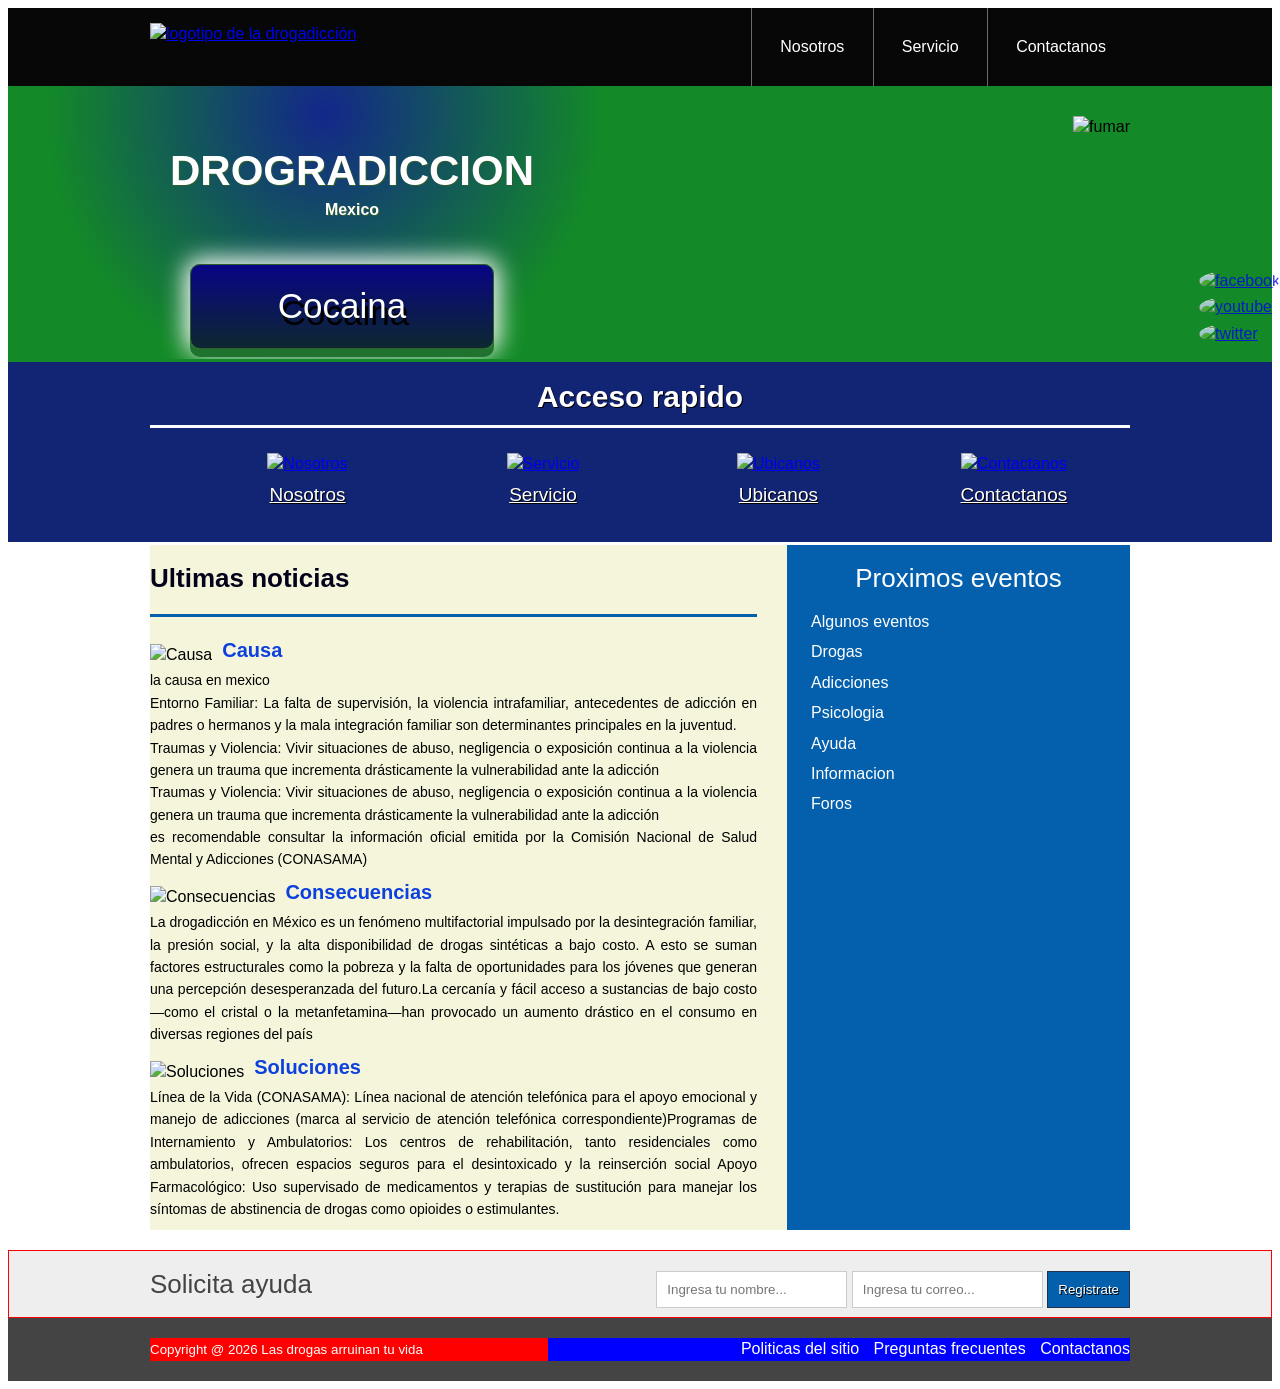
==== index.html @ ee41128d "Update index.html" ====
<!DOCTYPE html>

<html lang="es">
<head> 
	<meta charset="UTF-8">
	<title>Proyecto Drogradiccion</title>
    <link rel="stylesheet" href="estilo.css">
</head>
<body>
 <header class="encabezado" role="banner">
 	<div class="contenedor">
 		<a href="https://elpais.com/mexico/2025-12-24/el-consumo-de-drogas-en-mexico-aumento-del-103-al-144-en-nueve-anos.html" class="logo">
 			<img src="imagen/nodra.png" alt="logotipo de la drogadicción">
 		</a>
 		<nav role ="navigation">
 			<ul>
 				<li><a href="https://www.gob.mx/salud/es/articulos/35-6-millones-de-personas-en-mexico-han-recibido-servicios-de-prevencion-y-atencion-en-adicciones-340666">Nosotros</a></li>
 				<li><a href="https://clinicasolarium.mx/23062026b?gad_source=1&gad_campaignid=23634804635&gbraid=0AAAAACAI-hX_hX280_uNLz_n1anOHfUig&gclid=Cj0KCQjwo_PRBhDNARIsAEcVALXHJK8g8RXh3o3WINuoXfFjZmP2KjtgpTFnJIED7ehrn7-A2drnwM4aAhuZEALw_wcB">Servicio</a></li>
 				<li><a href="https://www.gob.mx/salud/acciones-y-programas/centro-de-atencion-ciudadana-contra-las-adicciones">Contactanos</a></li>
 			</ul>
 		</nav>
 	</div>
 </header>
 <!--fin-->
 <div class="presentacion">
 	<div class="contenedor">
 		<div class="introduccion-presentacion">
 			<h1>DROGRADICCION <br><span>Mexico</span></h1>
 			<a href="https://es-us.noticias.yahoo.com/producci%C3%B3n-coca%C3%ADna-m%C3%A9xico-230033946.html" class="aprender-mas">Cocaina</a>
 		</div>
 		<img src="imagen/fum.png" alt="fumar">
 	</div>
 </div> 
    <!-- fin de presentacion-->
 <section class="acceso-rapido">
 		<div class="contenedor">
 			<h2>Acceso rapido</h2>
              <ul>
                
 				<figure>
 					<a href="nosotros.html"><img src="imagen/icono1.JPG" alt="Nosotros"> </a>
 					<figcaption><h3><a href="nosotros.html">Nosotros</a></h3></figcaption>
 				</figure>
 				<figure>
 					<a href="servicio.html"><img src="imagen/icono2.JPG" alt="Servicio"></a>
 					<figcaption><h3><a href="servicio.html">Servicio</a></h3></figcaption>
 				</figure>
 				<figure>
 					<a href="https://www.google.com/maps/place/CENTRO+DE+REHABILITACION/@19.5299252,-99.1794218,14z/data=!4m10!1m2!2m1!1subicacion+de+ayuda+en+drogadicci%C3%B3n!3m6!1s0x85d1f77fa8fd370b:0x4faec361908c85e8!8m2!3d19.5299252!4d-99.1433729![base64]!16s%2Fg%2F1pty8txp9?entry=ttu&g_ep=EgoyMDI2MDYyMy4wIKXMDSoASAFQAw%3D%3D"><img src="imagen/icono3.JPG" alt="Ubicanos"></a>
 					<figcaption><h3><a href="https://www.google.com/maps/place/CENTRO+DE+REHABILITACION/@19.5299252,-99.1794218,14z/data=!4m10!1m2!2m1!1subicacion+de+ayuda+en+drogadicci%C3%B3n!3m6!1s0x85d1f77fa8fd370b:0x4faec361908c85e8!8m2!3d19.5299252!4d-99.1433729![base64]!16s%2Fg%2F1pty8txp9?entry=ttu&g_ep=EgoyMDI2MDYyMy4wIKXMDSoASAFQAw%3D%3D">Ubicanos</a></h3></figcaption>
 				</figure>
 				<figure>
 					<a href="contactanos.html"><img src="imagen/icono4.JPG" alt="Contactanos"></a>
 					<figcaption><h3><a href="contactanos.html">Contactanos</a></h3></figcaption>
 				</figure>
                </ul>
 		</div>
 	</section>  
    <!-- ---------fin -->
 	<div class="bloque-contenido">
 		<div class="contenedor">
 			<main class="articulos" role="main">
 				<h2>Ultimas noticias</h2>
 				<article>
 					<img src="imagen/causas.JPG" alt="Causa">
 					<h1><a href="https://www.gob.mx/conasama/documentos/informe-sobre-la-situacion-de-la-salud-mental-y-el-consumo-de-sustancias-en-mexico">Causa</a></h1>
 					<p>la causa en mexico <br>Entorno Familiar: La falta de supervisión, la violencia intrafamiliar, antecedentes de adicción en padres o hermanos y la mala integración familiar son determinantes principales en la juventud. <br>Traumas y Violencia: Vivir situaciones de abuso, negligencia o exposición continua a la violencia genera un trauma que incrementa drásticamente la vulnerabilidad ante la adicción<br>Traumas y Violencia: Vivir situaciones de abuso, negligencia o exposición continua a la violencia genera un trauma que incrementa drásticamente la vulnerabilidad ante la adicción<br> es recomendable consultar la información oficial emitida por la Comisión Nacional de Salud Mental y Adicciones (CONASAMA) 
 					</p>
 				</article>
 				<article>
 					<img src="imagen/soluciones.JPG" alt="Consecuencias">
 					<h1><a href="https://www.masferriol.com/blog/consequencias-y-trastornos/">Consecuencias</a></h1>
 					<p>La drogadicción en México es un fenómeno multifactorial impulsado por la desintegración familiar, la presión social, y la alta disponibilidad de drogas sintéticas a bajo costo. A esto se suman factores estructurales como la pobreza y la falta de oportunidades para los jóvenes que generan una percepción desesperanzada del futuro.La cercanía y fácil acceso a sustancias de bajo costo—como el cristal o la metanfetamina—han provocado un aumento drástico en el consumo en diversas regiones del país
 					</p>
 				</article>
 				<article>
 					<img src="imagen/drogas.JPG" alt="Soluciones">
 					<h1><a href="https://www.montefenix.org.mx/10-soluciones-para-dejar-las-drogas/">Soluciones</a></h1>
 					<p>Línea de la Vida (CONASAMA): Línea nacional de atención telefónica para el apoyo emocional y manejo de adicciones (marca al servicio de atención telefónica correspondiente)Programas de Internamiento y Ambulatorios: Los centros de rehabilitación, tanto residenciales como ambulatorios, ofrecen espacios seguros para el desintoxicado y la reinserción social Apoyo Farmacológico: Uso supervisado de medicamentos y terapias de sustitución para manejar los síntomas de abstinencia de drogas como opioides o estimulantes.
 					</p>
 				</article>
 			</main>
            <aside class="complementario" role="complementary">
         <h2>Proximos eventos</h2>
         <ul>
            <li><a href="https://www.unodc.org/lpomex/">Algunos eventos </a></li>
            <li><a href="https://www.scielo.org.mx/scielo.php?script=sci_arttext&pid=S0185-33252016000400193">Drogas </a></li>
            <li><a href="https://revistasaludmental.gob.mx/index.php/salud_mental/article/view/296">Adicciones </a></li>
            <li><a href="https://www.psychologytoday.com/mx/psicologos/df/ciudad-de-mexico?gad_source=1&gad_campaignid=9491921987&gbraid=0AAAAAD_gfuwhIBqMWKuZZI6JRHsVn4Dmr&gclid=Cj0KCQjwxvjRBhC2ARIsAI7KJa1ILVj0N0gbp2tCHwDmrF8EVPckzmcqAgVf9N3rstewDUL4BwoYRAAaAtxHEALw_wcB">Psicologia </a></li>
            <li><a href="https://www.iapa.cdmx.gob.mx/storage/app/media/uploaded-files/DIRECTORIO%20DE%20CENTROS%20ACTUALIZADO.pdf">Ayuda </a></li>
            <li><a href="https://www.imss.gob.mx/salud-en-linea/adicciones">Informacion </a></li>
            <li><a href="https://www.lasdrogas.info/foro/">Foros </a></li>
         </ul>
      </aside>
     </div>
 	</div> 
<!-- FIN DE BLOQUE-CONTENIDO -->
<section class="suscripcion">
    <div class="contenedor">
        <h2>Solicita ayuda</h2>
        <form action="#">
            <input type="text" name="nombre" placeholder="Ingresa tu nombre..." required>
            <input type="email" name="email" placeholder="Ingresa tu correo..." required>
            <input type="submit" name="valor" value="Registrate">
        </form>
    </div>
</section> <!-- FIN SUSCRIPCION -->
<footer class="piedepagina" role="contentinfo">
    <div class="contenedor">
        <small>Copyright @ 2026 Las drogas arruinan tu vida</small>
        <nav>
            <ul>
                <li><a href="https://www.mucd.org.mx/politica-de-drogas/">Politicas del sitio</a></li>
                <li><a href="https://observatoriocolima.gob.mx/biblioteca/Libro100Preguntas.pdf">Preguntas frecuentes</a></li>
                <li><a href="https://www.cij.org.mx:89/">Contactanos</a></li>
            </ul>
        </nav>
    </div>
</footer>
           <!--  fin pie de pagina  -->
<div class="social">
    <a href="https://www.facebook.com/?locale=es_LA" title="FaceBook"><img src="imagen/face.jpg" alt="facebook"></a>
    <a href="https://www.youtube.com/?app=desktop&hl=es" title="Youtube"><img src="imagen/you.jpg" alt="youtube"></a>
    <a href="https://x.com/?lang=es" title="twitter"><img src="imagen/twi.jpg" alt="twitter"></a>
</div>
  <!--  fin social -->
</body>
</html>
---- estilo.css ----
*{
box-sizing:border-box;
}
body{
font-size:16px;
font-family: arial,helveltica,sans-serif;
line-height: 1.4em; 
}

.contenedor{
    width: 980px;
    margin: 0 auto;
}

.encabezado{ 
background: #070708; 
overflow: hidden;
}
.logo{
    float: left;
   position: relative;
    top: 15px; 
}
.encabezado nav{ 
float: right; 
}
.encabezado nav ul{ 
margin: 0;
padding: 0;
list-style: none;
}
.encabezado nav ul li{ 
display: inline-block;
/*background: red;*/
margin-right: -4px;
}
.encabezado nav ul li a{ 
display: block;
color: #fff;
padding: 28px;
border-left: 1px solid #696969;
text-decoration: none;
}
/*cambio de color*/
.encabezado nav ul li a:hover{ 
background: #138A27;
}
/*------------------------------------
PRESENTACION
-------------------------------------*/ 
.presentacion{
  /*background: yellow;*/
  background: radial-gradient(280px at 25% 10%, #13278A, #138A27);
  overflow: hidden;
  border-bottom: 3px solid #138A27; 
}  
.introduccion-presentacion{
    float: left;
}
.introduccion-presentacion h1{
    color: #fff;
    font-size: 2.625em;  /*16px  1em  42px  ?*/
    text-shadow: 1px 1px 0px #315E2E;
    text-align: center;
    margin-top: 70px;
    margin-bottom: 40px;
    margin-left: 20px;
   line-height: 0.7em; /*interlineado  */
} 
.introduccion-presentacion h1 span{
    color: #fff;
    font-size: 0.38em; /*42px = 2.62em 16px = ? =0.38*/
}
/*------------aprender------------mas*/
a.aprender-mas{
    font-size: 2.1875em;
    border: 1px solid #315E2E;
    padding: 30px 50px;
    /*background: yellow;*/
    display: block;
    text-align: center;
    margin: 10px 40px;
    color: #fff;
    text-decoration: none;
    text-shadow: 3px 7px 0 #000;
    border-radius: 10px;
    background: linear-gradient(to top, #0D2830, #080485);
    box-shadow: 0 8px 0 0 #20732f,
                0 0 25px 5px #fff;
} 
a.aprender-mas:hover{
    box-shadow: 0 0 25px 5px #000;
}
.presentacion img{
    float: right;
    position: relative;
    top: 30px;
}
/*****************************************************************
/*------------Acceso-rapido------------*/
.acceso-rapido{
    background: #122575;
    overflow: hidden;
    border-bottom: 3px solid #fff;
}
.acceso-rapido h2 {
    color: #fff;
    font-size: 1.87em;
    text-shadow: 1px 1px 0 #000;
    text-align: center;
    border-bottom: 3px solid #fff;
    padding-bottom: 16px;
}
.acceso-rapido figure{
    display: inline-block;
    text-align: center;
    width: 25%;
    margin: 0 -4px 0 0;
    padding: 0px;
}
.acceso-rapido h3{
   font-size: 1.1875em;
    margin-top: 9px;
    margin-bottom: 20px; 
}
.acceso-rapido h3 a{
    color: #fff;
    text-shadow: 1px 1px 0 #000;
    font-weight: normal;
}
.acceso-rapido h3 a:hover{
    text-decoration: none;
}
/*---------bloque contenido----------*/
.bloque-contenido{
    overflow: hidden; /*2
    margin-top: 25px; /** complemenatario 6  **/
}
.bloque-contenido .contenedor{  /*3**/
    display: table;  */
}
.articulos { /** 1 **/
    /*float: left;  /*elim 3 */
    background: beige;
    width: 65%; /*elimi  3*/
  display: table-cell;  /*3*/
  padding-right: 30px; /* 4*/
}
.articulos article{  /* 10   */
    margin-bottom: 10px;
}
.articulos h2{  /**4**/
    color: #04021A;
    font-size: 1.625em;
    border-bottom: 3px solid #0460ad;
    padding-bottom: 25px;
}
.articulos img{  /**5**/
    float: left;
    margin-right: 10px;
    position: relative; /*  10  */
    top: 5px;           /*   10 */
}
.articulos article h1{  /**6**/
    font-size: 1.25em;  /*20/16 = 1.25em*/
    /*margin: 0; ** 8  *** quitar 8 poner 9*/
    margin: 8px 0 8px 0;  /*** 9 ****/
}
.articulos article h1 a{  /**7**/ 
    color: #0D41DE;  /*HTML incluir href*/
    text-decoration: none;
}
.articulos article h1 a:hover{  /**8**/ 
    text-decoration: underline;
}
.articulos article p{  /** 9 **/ 
    margin: 0;
    text-align: justify;
    font-size: 0.875em; /*** 14/16 = 0.875 ***/
}
.complementario{    /*   1  */
    background: #0460ad;
    width: 35%; 
    display: table-cell; 
    padding: 0 20px 20 px; /***2**laterales sup e inf*/
}
.complementario h2{   /** 2  **/
    font-size: 1.625em;  /* 26/16 em*/ 
    color: #fff;
    font-weight: normal;
    text-align: center;
}
.complementario ul{   /** 3  **/
    margin: 0;
    padding: 0;
    list-style: none;
}
.complementario ul li{ /*** 4 ***/
    background: url("#") no-repeat left center;
    padding-left: 24px;
    margin-bottom: 8px;
}
.complementario ul li a{ /*** 5 ***/
    color: #fff;
    text-decoration: none;
}
.complementario ul li a:hover{ /*** 6 ***/
    color: red;
    text-decoration: underline; /* ir a bloque-conteniodo*/
}
/***********************************************************************/
/************** suscripcion */
.suscripcion{  /**1***/
    overflow: hidden;
    border: 1px solid red;  /**2 *** elim**/
    background: #eeeeee;   /***2***/
    margin-top: 20PX;  /*** 2  B  ****/
}
.suscripcion h2{ /***2***/
    float: left;
    font-size: 1.625em; /*26/16  */
    color: #444444;
    font-weight: normal;
}
.suscripcion form{  /***2***/
    float: right;
    position: relative; /** 2 a ***/
    top: 20px;   /***  2  a   ****/
}
.suscripcion form input{   /***3  ***/
    border: 1px solid #cccccc;
    padding: 10px;
}
.suscripcion form input[type="submit"]{ /*** 4   ***/
    border: 1px solid #22314d;
    padding: 10px;
    background: #0460ad;
    color: #fff;
    text-shadow: 1px 1px 0 #000;
    box-shadow: 0 -1px 0px 0 #93badc insert;
}
.suscripcion form input[type="submit"]:hover{ /*** 5   ***/
    background: #21bc4d;
}
/***********pie de pagina**************/
.piedepagina{   /**1 **/
    background: #444444;
    padding: 20px 0; /*** 7  c  */
}
.piedepagina .contenedor{   /**2  **/
    display: table;
}
.piedepagina small{  /***3  ***/
    display: table-cell;
    background: red;  /*  elim  7 a **/
    color: #fff;  /** 4 **/
}
.piedepagina nav{ /**** 4  ***/
    display: table-cell;
    background: blue;  /*** elim 7 b ***/
    text-align: right; /***6  **/
}
.piedepagina nav ul{ /**** 5 ***/
    margin: 0;
    padding: 0;
    list-style: none;
}
.piedepagina nav ul li{ /**** 6 ***/
    display: inline-block;
    padding-left: 10px;  /** 7  d ****/
}
.piedepagina nav ul li a{ /**** 7 ***/
    color: #fff;
    text-decoration: none;
}
.piedepagina nav ul li a:hover{ /**** 7 ***/
    color: #ffff00;
    text-decoration: underline;
}
/*************Redes sociales***************/
.social{
    position: fixed;
    top: 30%;
    right: 0;
}
.social a{
    display: block;
    margin-bottom: 4px;
    opacity: 0.8;
}
.social a:hover{
    opacity: 1;
}
.social img{
    border-radius: 50%;
    display: block;
}
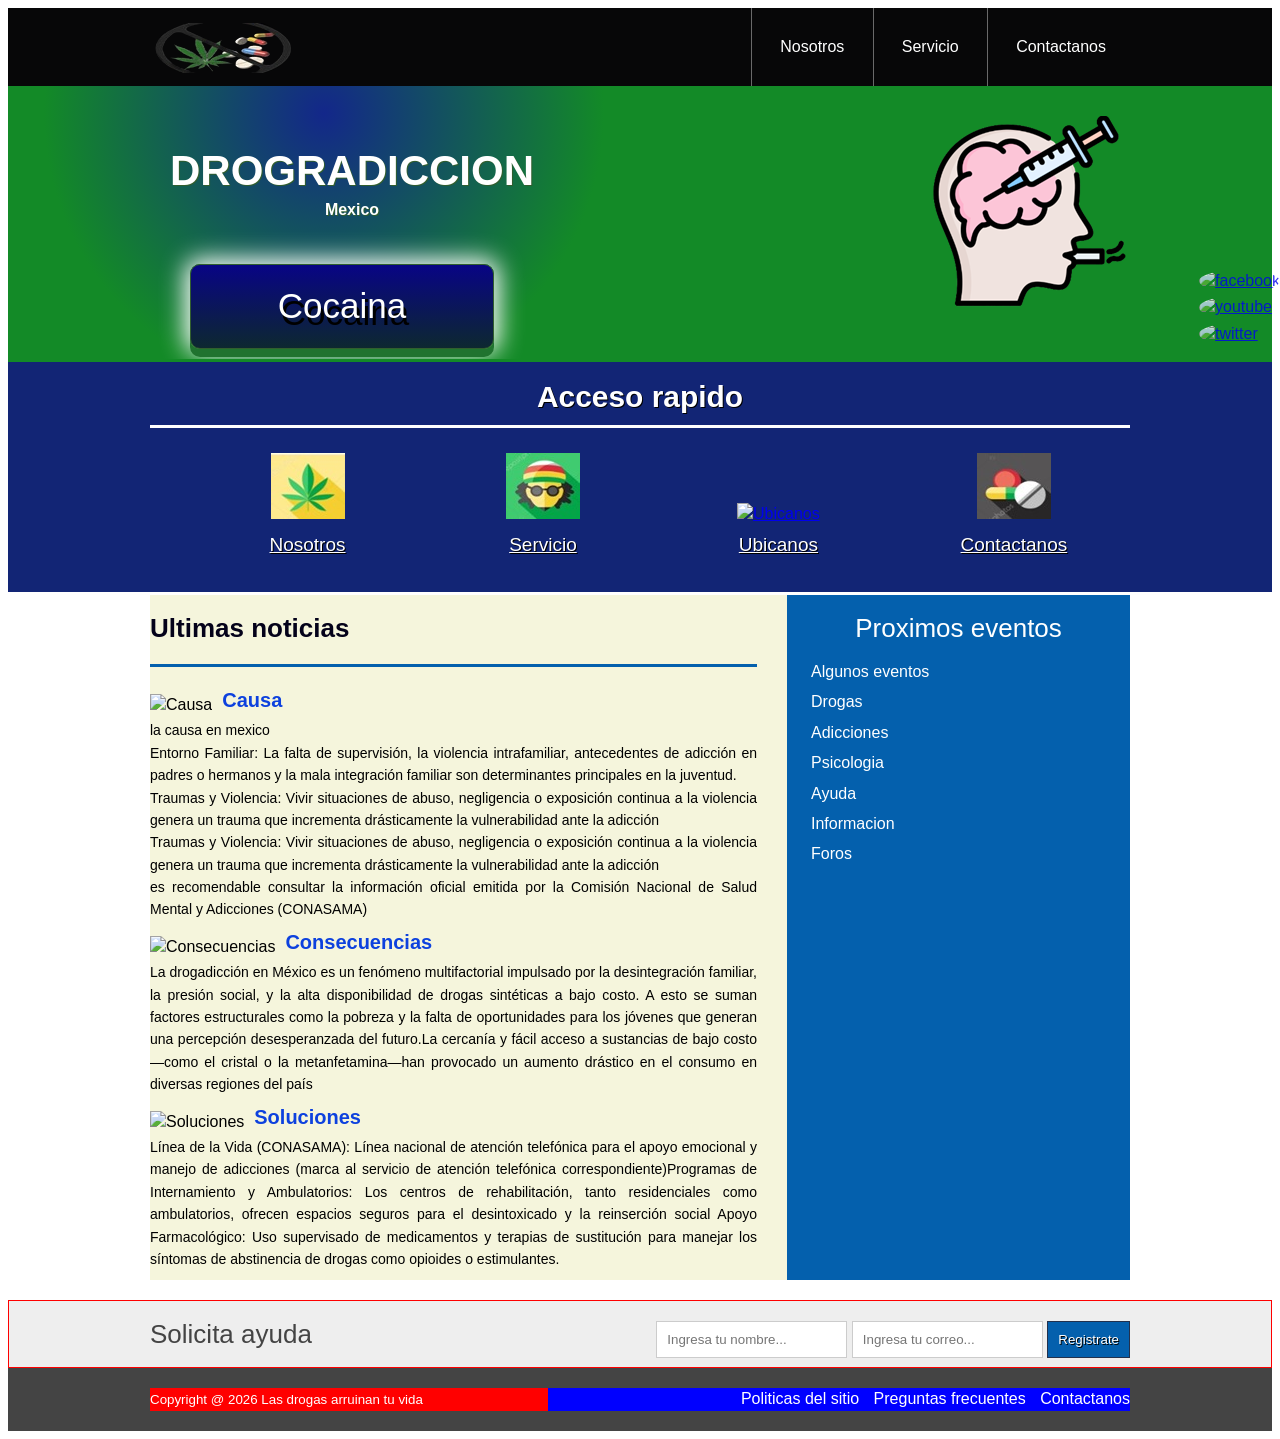
==== commit fa232883: "Update index.html" ====
--- a/index.html
+++ b/index.html
@@ -10,7 +10,7 @@
  <header class="encabezado" role="banner">
  	<div class="contenedor">
  		<a href="https://elpais.com/mexico/2025-12-24/el-consumo-de-drogas-en-mexico-aumento-del-103-al-144-en-nueve-anos.html" class="logo">
- 			<img src="imagen/nodra.png" alt="logotipo de la drogadicción">
+ 			<img src="Imagen/nodra.png" alt="logotipo de la drogadicción">
  		</a>
  		<nav role ="navigation">
  			<ul>
@@ -28,7 +28,7 @@
  			<h1>DROGRADICCION <br><span>Mexico</span></h1>
  			<a href="https://es-us.noticias.yahoo.com/producci%C3%B3n-coca%C3%ADna-m%C3%A9xico-230033946.html" class="aprender-mas">Cocaina</a>
  		</div>
- 		<img src="imagen/fum.png" alt="fumar">
+ 		<img src="Imagen/fum.png" alt="fumar">
  	</div>
  </div> 
     <!-- fin de presentacion-->
@@ -38,11 +38,11 @@
               <ul>
                 
  				<figure>
- 					<a href="nosotros.html"><img src="imagen/icono1.JPG" alt="Nosotros"> </a>
+ 					<a href="nosotros.html"><img src="Imagen/icono1.JPG" alt="Nosotros"> </a>
  					<figcaption><h3><a href="nosotros.html">Nosotros</a></h3></figcaption>
  				</figure>
  				<figure>
- 					<a href="servicio.html"><img src="imagen/icono2.JPG" alt="Servicio"></a>
+ 					<a href="servicio.html"><img src="Imagen/icono2.JPG" alt="Servicio"></a>
  					<figcaption><h3><a href="servicio.html">Servicio</a></h3></figcaption>
  				</figure>
  				<figure>
@@ -50,7 +50,7 @@
  					<figcaption><h3><a href="https://www.google.com/maps/place/CENTRO+DE+REHABILITACION/@19.5299252,-99.1794218,14z/data=!4m10!1m2!2m1!1subicacion+de+ayuda+en+drogadicci%C3%B3n!3m6!1s0x85d1f77fa8fd370b:0x4faec361908c85e8!8m2!3d19.5299252!4d-99.1433729![base64]!16s%2Fg%2F1pty8txp9?entry=ttu&g_ep=EgoyMDI2MDYyMy4wIKXMDSoASAFQAw%3D%3D">Ubicanos</a></h3></figcaption>
  				</figure>
  				<figure>
- 					<a href="contactanos.html"><img src="imagen/icono4.JPG" alt="Contactanos"></a>
+ 					<a href="contactanos.html"><img src="Imagen/icono4.JPG" alt="Contactanos"></a>
  					<figcaption><h3><a href="contactanos.html">Contactanos</a></h3></figcaption>
  				</figure>
                 </ul>
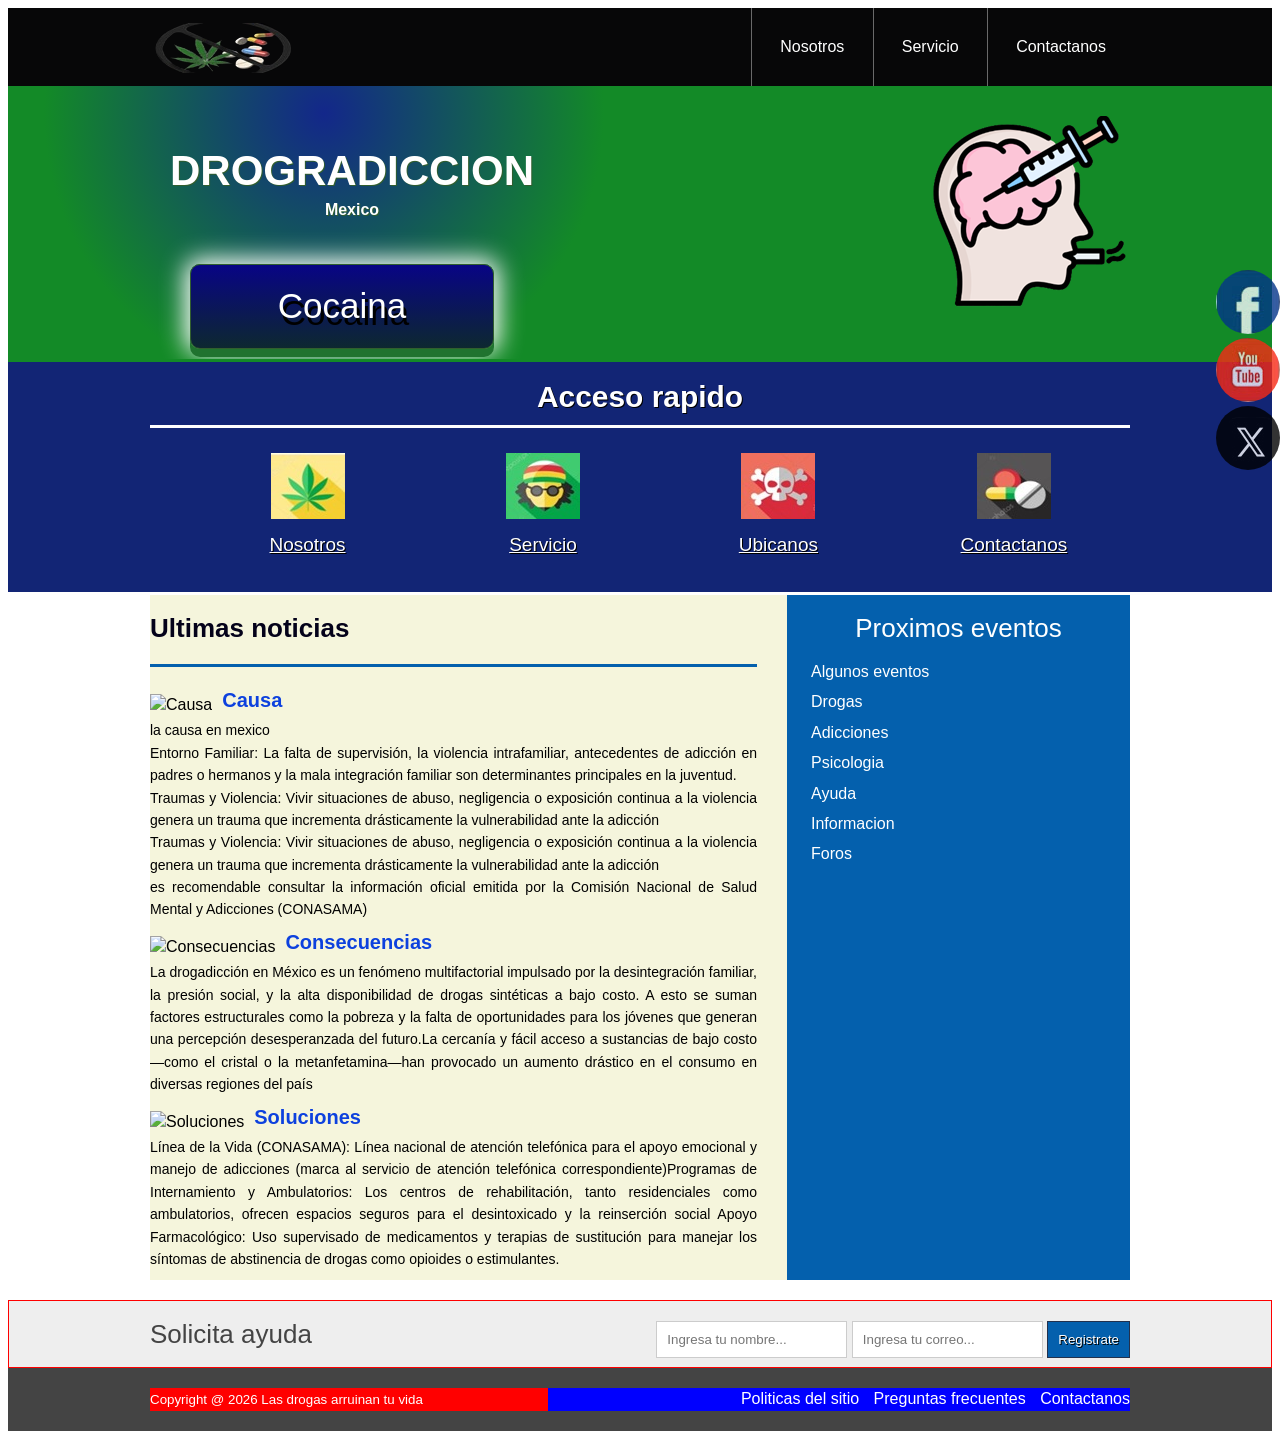
==== commit 42a69098: "Update index.html" ====
--- a/index.html
+++ b/index.html
@@ -46,7 +46,7 @@
  					<figcaption><h3><a href="servicio.html">Servicio</a></h3></figcaption>
  				</figure>
  				<figure>
- 					<a href="https://www.google.com/maps/place/CENTRO+DE+REHABILITACION/@19.5299252,-99.1794218,14z/data=!4m10!1m2!2m1!1subicacion+de+ayuda+en+drogadicci%C3%B3n!3m6!1s0x85d1f77fa8fd370b:0x4faec361908c85e8!8m2!3d19.5299252!4d-99.1433729![base64]!16s%2Fg%2F1pty8txp9?entry=ttu&g_ep=EgoyMDI2MDYyMy4wIKXMDSoASAFQAw%3D%3D"><img src="imagen/icono3.JPG" alt="Ubicanos"></a>
+ 					<a href="https://www.google.com/maps/place/CENTRO+DE+REHABILITACION/@19.5299252,-99.1794218,14z/data=!4m10!1m2!2m1!1subicacion+de+ayuda+en+drogadicci%C3%B3n!3m6!1s0x85d1f77fa8fd370b:0x4faec361908c85e8!8m2!3d19.5299252!4d-99.1433729![base64]!16s%2Fg%2F1pty8txp9?entry=ttu&g_ep=EgoyMDI2MDYyMy4wIKXMDSoASAFQAw%3D%3D"><img src="Imagen/icono3.JPG" alt="Ubicanos"></a>
  					<figcaption><h3><a href="https://www.google.com/maps/place/CENTRO+DE+REHABILITACION/@19.5299252,-99.1794218,14z/data=!4m10!1m2!2m1!1subicacion+de+ayuda+en+drogadicci%C3%B3n!3m6!1s0x85d1f77fa8fd370b:0x4faec361908c85e8!8m2!3d19.5299252!4d-99.1433729![base64]!16s%2Fg%2F1pty8txp9?entry=ttu&g_ep=EgoyMDI2MDYyMy4wIKXMDSoASAFQAw%3D%3D">Ubicanos</a></h3></figcaption>
  				</figure>
  				<figure>
@@ -62,19 +62,19 @@
  			<main class="articulos" role="main">
  				<h2>Ultimas noticias</h2>
  				<article>
- 					<img src="imagen/causas.JPG" alt="Causa">
+ 					<img src="Imagen/causas.JPG" alt="Causa">
  					<h1><a href="https://www.gob.mx/conasama/documentos/informe-sobre-la-situacion-de-la-salud-mental-y-el-consumo-de-sustancias-en-mexico">Causa</a></h1>
  					<p>la causa en mexico <br>Entorno Familiar: La falta de supervisión, la violencia intrafamiliar, antecedentes de adicción en padres o hermanos y la mala integración familiar son determinantes principales en la juventud. <br>Traumas y Violencia: Vivir situaciones de abuso, negligencia o exposición continua a la violencia genera un trauma que incrementa drásticamente la vulnerabilidad ante la adicción<br>Traumas y Violencia: Vivir situaciones de abuso, negligencia o exposición continua a la violencia genera un trauma que incrementa drásticamente la vulnerabilidad ante la adicción<br> es recomendable consultar la información oficial emitida por la Comisión Nacional de Salud Mental y Adicciones (CONASAMA) 
  					</p>
  				</article>
  				<article>
- 					<img src="imagen/soluciones.JPG" alt="Consecuencias">
+ 					<img src="Imagen/soluciones.JPG" alt="Consecuencias">
  					<h1><a href="https://www.masferriol.com/blog/consequencias-y-trastornos/">Consecuencias</a></h1>
  					<p>La drogadicción en México es un fenómeno multifactorial impulsado por la desintegración familiar, la presión social, y la alta disponibilidad de drogas sintéticas a bajo costo. A esto se suman factores estructurales como la pobreza y la falta de oportunidades para los jóvenes que generan una percepción desesperanzada del futuro.La cercanía y fácil acceso a sustancias de bajo costo—como el cristal o la metanfetamina—han provocado un aumento drástico en el consumo en diversas regiones del país
  					</p>
  				</article>
  				<article>
- 					<img src="imagen/drogas.JPG" alt="Soluciones">
+ 					<img src="Imagen/drogas.JPG" alt="Soluciones">
  					<h1><a href="https://www.montefenix.org.mx/10-soluciones-para-dejar-las-drogas/">Soluciones</a></h1>
  					<p>Línea de la Vida (CONASAMA): Línea nacional de atención telefónica para el apoyo emocional y manejo de adicciones (marca al servicio de atención telefónica correspondiente)Programas de Internamiento y Ambulatorios: Los centros de rehabilitación, tanto residenciales como ambulatorios, ofrecen espacios seguros para el desintoxicado y la reinserción social Apoyo Farmacológico: Uso supervisado de medicamentos y terapias de sustitución para manejar los síntomas de abstinencia de drogas como opioides o estimulantes.
  					</p>
@@ -119,9 +119,9 @@
 </footer>
            <!--  fin pie de pagina  -->
 <div class="social">
-    <a href="https://www.facebook.com/?locale=es_LA" title="FaceBook"><img src="imagen/face.jpg" alt="facebook"></a>
-    <a href="https://www.youtube.com/?app=desktop&hl=es" title="Youtube"><img src="imagen/you.jpg" alt="youtube"></a>
-    <a href="https://x.com/?lang=es" title="twitter"><img src="imagen/twi.jpg" alt="twitter"></a>
+    <a href="https://www.facebook.com/?locale=es_LA" title="FaceBook"><img src="Imagen/face.jpg" alt="facebook"></a>
+    <a href="https://www.youtube.com/?app=desktop&hl=es" title="Youtube"><img src="Imagen/you.jpg" alt="youtube"></a>
+    <a href="https://x.com/?lang=es" title="twitter"><img src="Imagen/twi.jpg" alt="twitter"></a>
 </div>
   <!--  fin social -->
 </body>
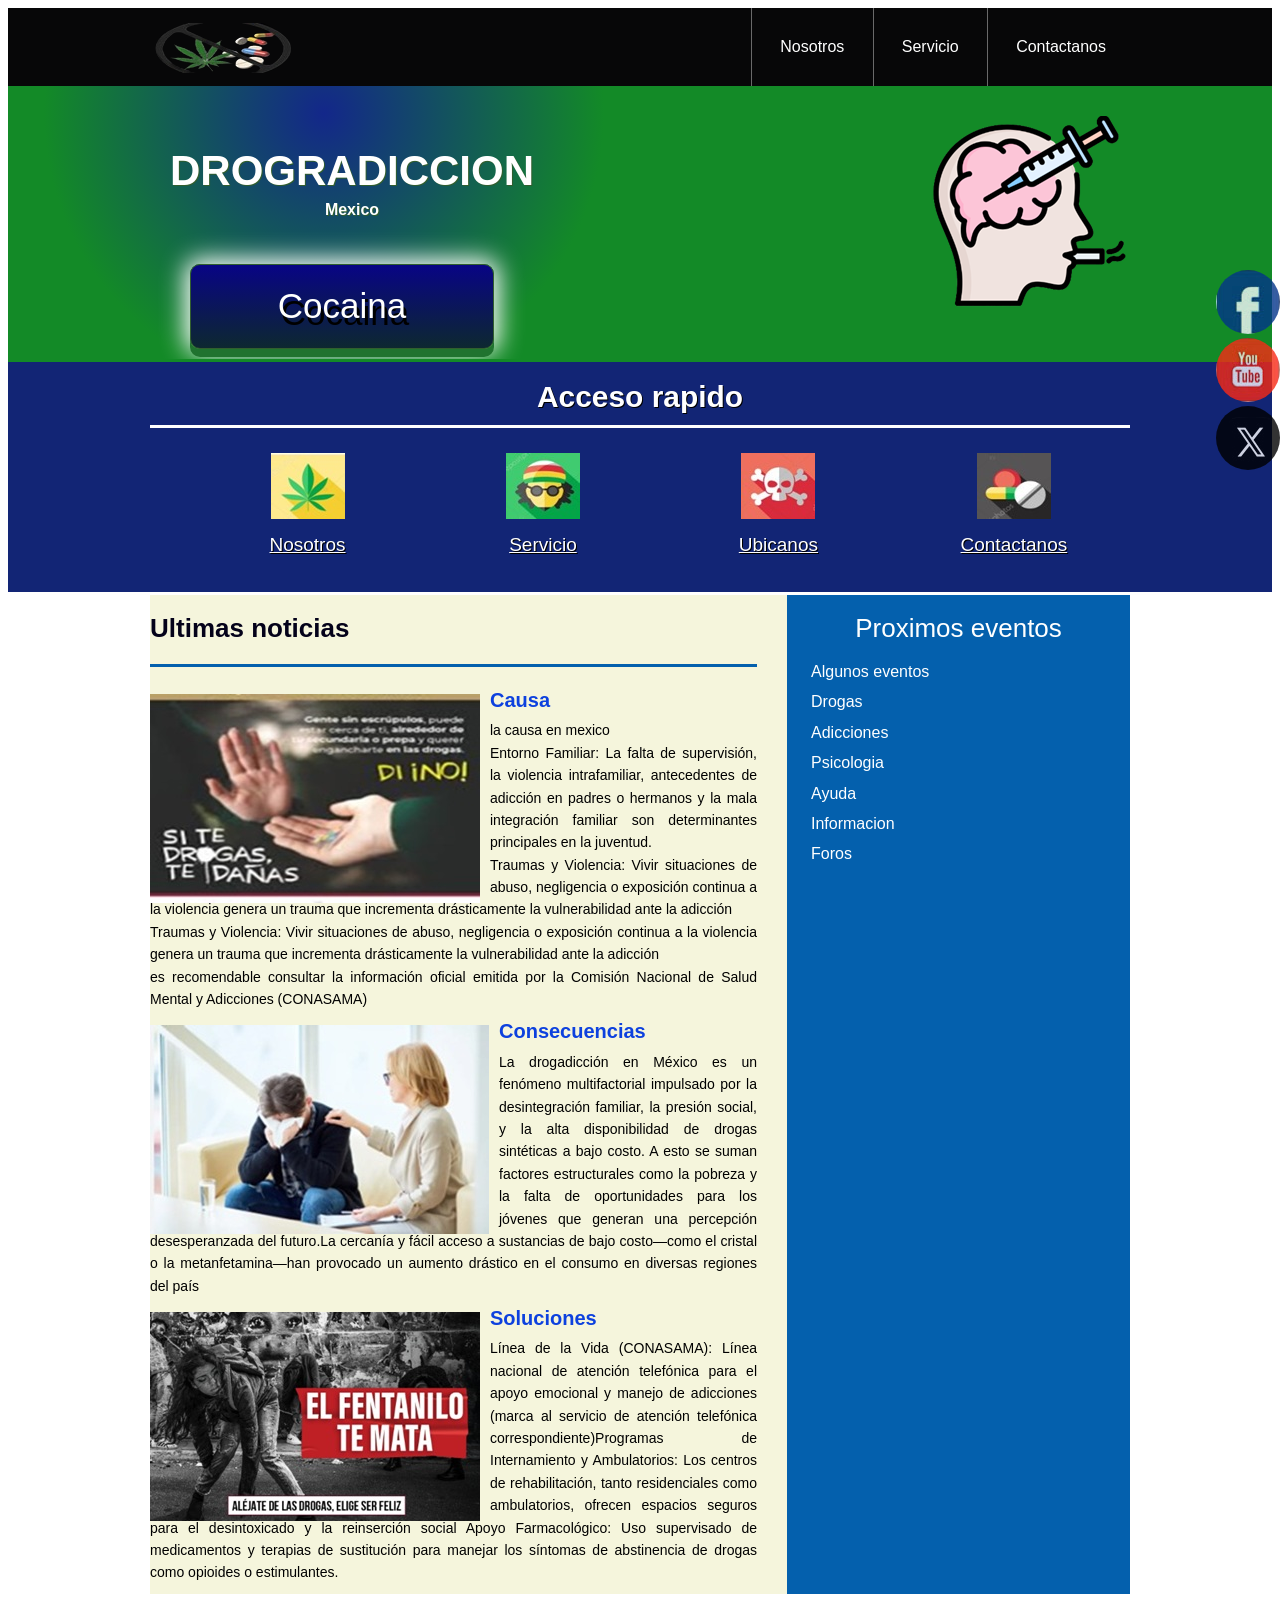
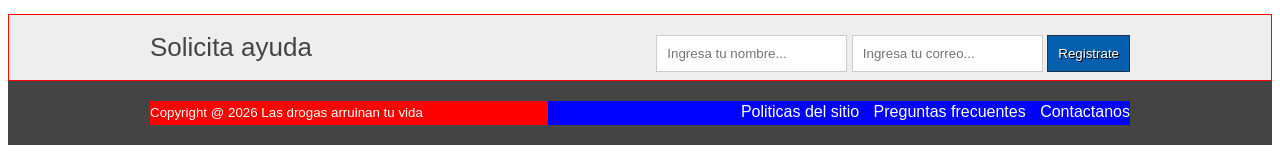
==== commit c64fd2f1: "Update index.html" ====
--- a/index.html
+++ b/index.html
@@ -62,19 +62,19 @@
  			<main class="articulos" role="main">
  				<h2>Ultimas noticias</h2>
  				<article>
- 					<img src="Imagen/causas.JPG" alt="Causa">
+ 					<img src="Imagen/causas.jpg" alt="Causa">
  					<h1><a href="https://www.gob.mx/conasama/documentos/informe-sobre-la-situacion-de-la-salud-mental-y-el-consumo-de-sustancias-en-mexico">Causa</a></h1>
  					<p>la causa en mexico <br>Entorno Familiar: La falta de supervisión, la violencia intrafamiliar, antecedentes de adicción en padres o hermanos y la mala integración familiar son determinantes principales en la juventud. <br>Traumas y Violencia: Vivir situaciones de abuso, negligencia o exposición continua a la violencia genera un trauma que incrementa drásticamente la vulnerabilidad ante la adicción<br>Traumas y Violencia: Vivir situaciones de abuso, negligencia o exposición continua a la violencia genera un trauma que incrementa drásticamente la vulnerabilidad ante la adicción<br> es recomendable consultar la información oficial emitida por la Comisión Nacional de Salud Mental y Adicciones (CONASAMA) 
  					</p>
  				</article>
  				<article>
- 					<img src="Imagen/soluciones.JPG" alt="Consecuencias">
+ 					<img src="Imagen/soluciones.jpg" alt="Consecuencias">
  					<h1><a href="https://www.masferriol.com/blog/consequencias-y-trastornos/">Consecuencias</a></h1>
  					<p>La drogadicción en México es un fenómeno multifactorial impulsado por la desintegración familiar, la presión social, y la alta disponibilidad de drogas sintéticas a bajo costo. A esto se suman factores estructurales como la pobreza y la falta de oportunidades para los jóvenes que generan una percepción desesperanzada del futuro.La cercanía y fácil acceso a sustancias de bajo costo—como el cristal o la metanfetamina—han provocado un aumento drástico en el consumo en diversas regiones del país
  					</p>
  				</article>
  				<article>
- 					<img src="Imagen/drogas.JPG" alt="Soluciones">
+ 					<img src="Imagen/drogas.jpg" alt="Soluciones">
  					<h1><a href="https://www.montefenix.org.mx/10-soluciones-para-dejar-las-drogas/">Soluciones</a></h1>
  					<p>Línea de la Vida (CONASAMA): Línea nacional de atención telefónica para el apoyo emocional y manejo de adicciones (marca al servicio de atención telefónica correspondiente)Programas de Internamiento y Ambulatorios: Los centros de rehabilitación, tanto residenciales como ambulatorios, ofrecen espacios seguros para el desintoxicado y la reinserción social Apoyo Farmacológico: Uso supervisado de medicamentos y terapias de sustitución para manejar los síntomas de abstinencia de drogas como opioides o estimulantes.
  					</p>
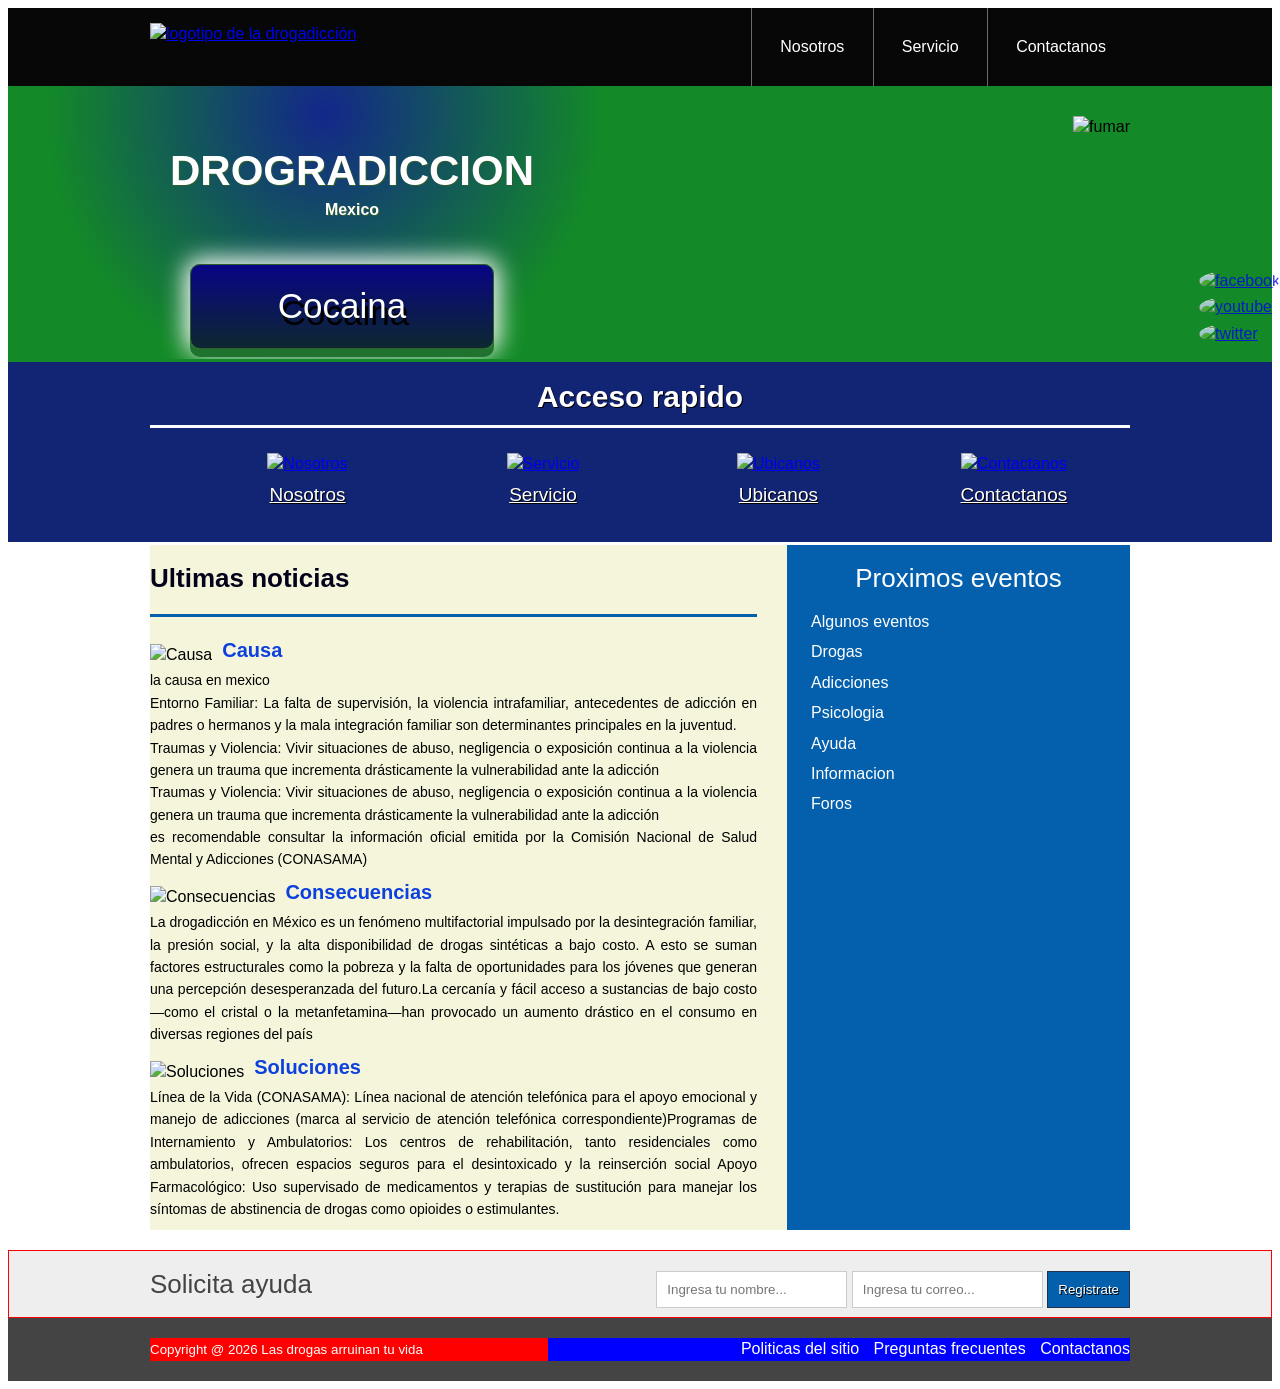
==== commit 081c9017: "Add files via upload" ====
--- a/index.html
+++ b/index.html
@@ -10,7 +10,7 @@
  <header class="encabezado" role="banner">
  	<div class="contenedor">
  		<a href="https://elpais.com/mexico/2025-12-24/el-consumo-de-drogas-en-mexico-aumento-del-103-al-144-en-nueve-anos.html" class="logo">
- 			<img src="Imagen/nodra.png" alt="logotipo de la drogadicción">
+ 			<img src="imagen/nodra.png" alt="logotipo de la drogadicción">
  		</a>
  		<nav role ="navigation">
  			<ul>
@@ -28,7 +28,7 @@
  			<h1>DROGRADICCION <br><span>Mexico</span></h1>
  			<a href="https://es-us.noticias.yahoo.com/producci%C3%B3n-coca%C3%ADna-m%C3%A9xico-230033946.html" class="aprender-mas">Cocaina</a>
  		</div>
- 		<img src="Imagen/fum.png" alt="fumar">
+ 		<img src="imagen/fum.png" alt="fumar">
  	</div>
  </div> 
     <!-- fin de presentacion-->
@@ -38,19 +38,19 @@
               <ul>
                 
  				<figure>
- 					<a href="nosotros.html"><img src="Imagen/icono1.JPG" alt="Nosotros"> </a>
+ 					<a href="nosotros.html"><img src="imagen/icono1.jpg" alt="Nosotros"> </a>
  					<figcaption><h3><a href="nosotros.html">Nosotros</a></h3></figcaption>
  				</figure>
  				<figure>
- 					<a href="servicio.html"><img src="Imagen/icono2.JPG" alt="Servicio"></a>
+ 					<a href="servicio.html"><img src="imagen/icono2.jpg" alt="Servicio"></a>
  					<figcaption><h3><a href="servicio.html">Servicio</a></h3></figcaption>
  				</figure>
  				<figure>
- 					<a href="https://www.google.com/maps/place/CENTRO+DE+REHABILITACION/@19.5299252,-99.1794218,14z/data=!4m10!1m2!2m1!1subicacion+de+ayuda+en+drogadicci%C3%B3n!3m6!1s0x85d1f77fa8fd370b:0x4faec361908c85e8!8m2!3d19.5299252!4d-99.1433729![base64]!16s%2Fg%2F1pty8txp9?entry=ttu&g_ep=EgoyMDI2MDYyMy4wIKXMDSoASAFQAw%3D%3D"><img src="Imagen/icono3.JPG" alt="Ubicanos"></a>
+ 					<a href="https://www.google.com/maps/place/CENTRO+DE+REHABILITACION/@19.5299252,-99.1794218,14z/data=!4m10!1m2!2m1!1subicacion+de+ayuda+en+drogadicci%C3%B3n!3m6!1s0x85d1f77fa8fd370b:0x4faec361908c85e8!8m2!3d19.5299252!4d-99.1433729![base64]!16s%2Fg%2F1pty8txp9?entry=ttu&g_ep=EgoyMDI2MDYyMy4wIKXMDSoASAFQAw%3D%3D"><img src="imagen/icono3.jpg" alt="Ubicanos"></a>
  					<figcaption><h3><a href="https://www.google.com/maps/place/CENTRO+DE+REHABILITACION/@19.5299252,-99.1794218,14z/data=!4m10!1m2!2m1!1subicacion+de+ayuda+en+drogadicci%C3%B3n!3m6!1s0x85d1f77fa8fd370b:0x4faec361908c85e8!8m2!3d19.5299252!4d-99.1433729![base64]!16s%2Fg%2F1pty8txp9?entry=ttu&g_ep=EgoyMDI2MDYyMy4wIKXMDSoASAFQAw%3D%3D">Ubicanos</a></h3></figcaption>
  				</figure>
  				<figure>
- 					<a href="contactanos.html"><img src="Imagen/icono4.JPG" alt="Contactanos"></a>
+ 					<a href="contactanos.html"><img src="imagen/icono4.jpg" alt="Contactanos"></a>
  					<figcaption><h3><a href="contactanos.html">Contactanos</a></h3></figcaption>
  				</figure>
                 </ul>
@@ -62,19 +62,19 @@
  			<main class="articulos" role="main">
  				<h2>Ultimas noticias</h2>
  				<article>
- 					<img src="Imagen/causas.jpg" alt="Causa">
+ 					<img src="imagen/causas.jpg" alt="Causa">
  					<h1><a href="https://www.gob.mx/conasama/documentos/informe-sobre-la-situacion-de-la-salud-mental-y-el-consumo-de-sustancias-en-mexico">Causa</a></h1>
  					<p>la causa en mexico <br>Entorno Familiar: La falta de supervisión, la violencia intrafamiliar, antecedentes de adicción en padres o hermanos y la mala integración familiar son determinantes principales en la juventud. <br>Traumas y Violencia: Vivir situaciones de abuso, negligencia o exposición continua a la violencia genera un trauma que incrementa drásticamente la vulnerabilidad ante la adicción<br>Traumas y Violencia: Vivir situaciones de abuso, negligencia o exposición continua a la violencia genera un trauma que incrementa drásticamente la vulnerabilidad ante la adicción<br> es recomendable consultar la información oficial emitida por la Comisión Nacional de Salud Mental y Adicciones (CONASAMA) 
  					</p>
  				</article>
  				<article>
- 					<img src="Imagen/soluciones.jpg" alt="Consecuencias">
+ 					<img src="imagen/soluciones.jpg" alt="Consecuencias">
  					<h1><a href="https://www.masferriol.com/blog/consequencias-y-trastornos/">Consecuencias</a></h1>
  					<p>La drogadicción en México es un fenómeno multifactorial impulsado por la desintegración familiar, la presión social, y la alta disponibilidad de drogas sintéticas a bajo costo. A esto se suman factores estructurales como la pobreza y la falta de oportunidades para los jóvenes que generan una percepción desesperanzada del futuro.La cercanía y fácil acceso a sustancias de bajo costo—como el cristal o la metanfetamina—han provocado un aumento drástico en el consumo en diversas regiones del país
  					</p>
  				</article>
  				<article>
- 					<img src="Imagen/drogas.jpg" alt="Soluciones">
+ 					<img src="imagen/drogas.jpg" alt="Soluciones">
  					<h1><a href="https://www.montefenix.org.mx/10-soluciones-para-dejar-las-drogas/">Soluciones</a></h1>
  					<p>Línea de la Vida (CONASAMA): Línea nacional de atención telefónica para el apoyo emocional y manejo de adicciones (marca al servicio de atención telefónica correspondiente)Programas de Internamiento y Ambulatorios: Los centros de rehabilitación, tanto residenciales como ambulatorios, ofrecen espacios seguros para el desintoxicado y la reinserción social Apoyo Farmacológico: Uso supervisado de medicamentos y terapias de sustitución para manejar los síntomas de abstinencia de drogas como opioides o estimulantes.
  					</p>
@@ -98,7 +98,8 @@
 <section class="suscripcion">
     <div class="contenedor">
         <h2>Solicita ayuda</h2>
-        <form action="#">
+        <form action="https://formspree.io/f/xlgybwqw"
+  method="POST">
             <input type="text" name="nombre" placeholder="Ingresa tu nombre..." required>
             <input type="email" name="email" placeholder="Ingresa tu correo..." required>
             <input type="submit" name="valor" value="Registrate">
@@ -119,10 +120,10 @@
 </footer>
            <!--  fin pie de pagina  -->
 <div class="social">
-    <a href="https://www.facebook.com/?locale=es_LA" title="FaceBook"><img src="Imagen/face.jpg" alt="facebook"></a>
-    <a href="https://www.youtube.com/?app=desktop&hl=es" title="Youtube"><img src="Imagen/you.jpg" alt="youtube"></a>
-    <a href="https://x.com/?lang=es" title="twitter"><img src="Imagen/twi.jpg" alt="twitter"></a>
+    <a href="https://www.facebook.com/?locale=es_LA" title="FaceBook"><img src="imagen/face.jpg" alt="facebook"></a>
+    <a href="https://www.youtube.com/?app=desktop&hl=es" title="Youtube"><img src="imagen/you.jpg" alt="youtube"></a>
+    <a href="https://x.com/?lang=es" title="twitter"><img src="imagen/twi.jpg" alt="twitter"></a>
 </div>
   <!--  fin social -->
 </body>
-</html>
+</html>
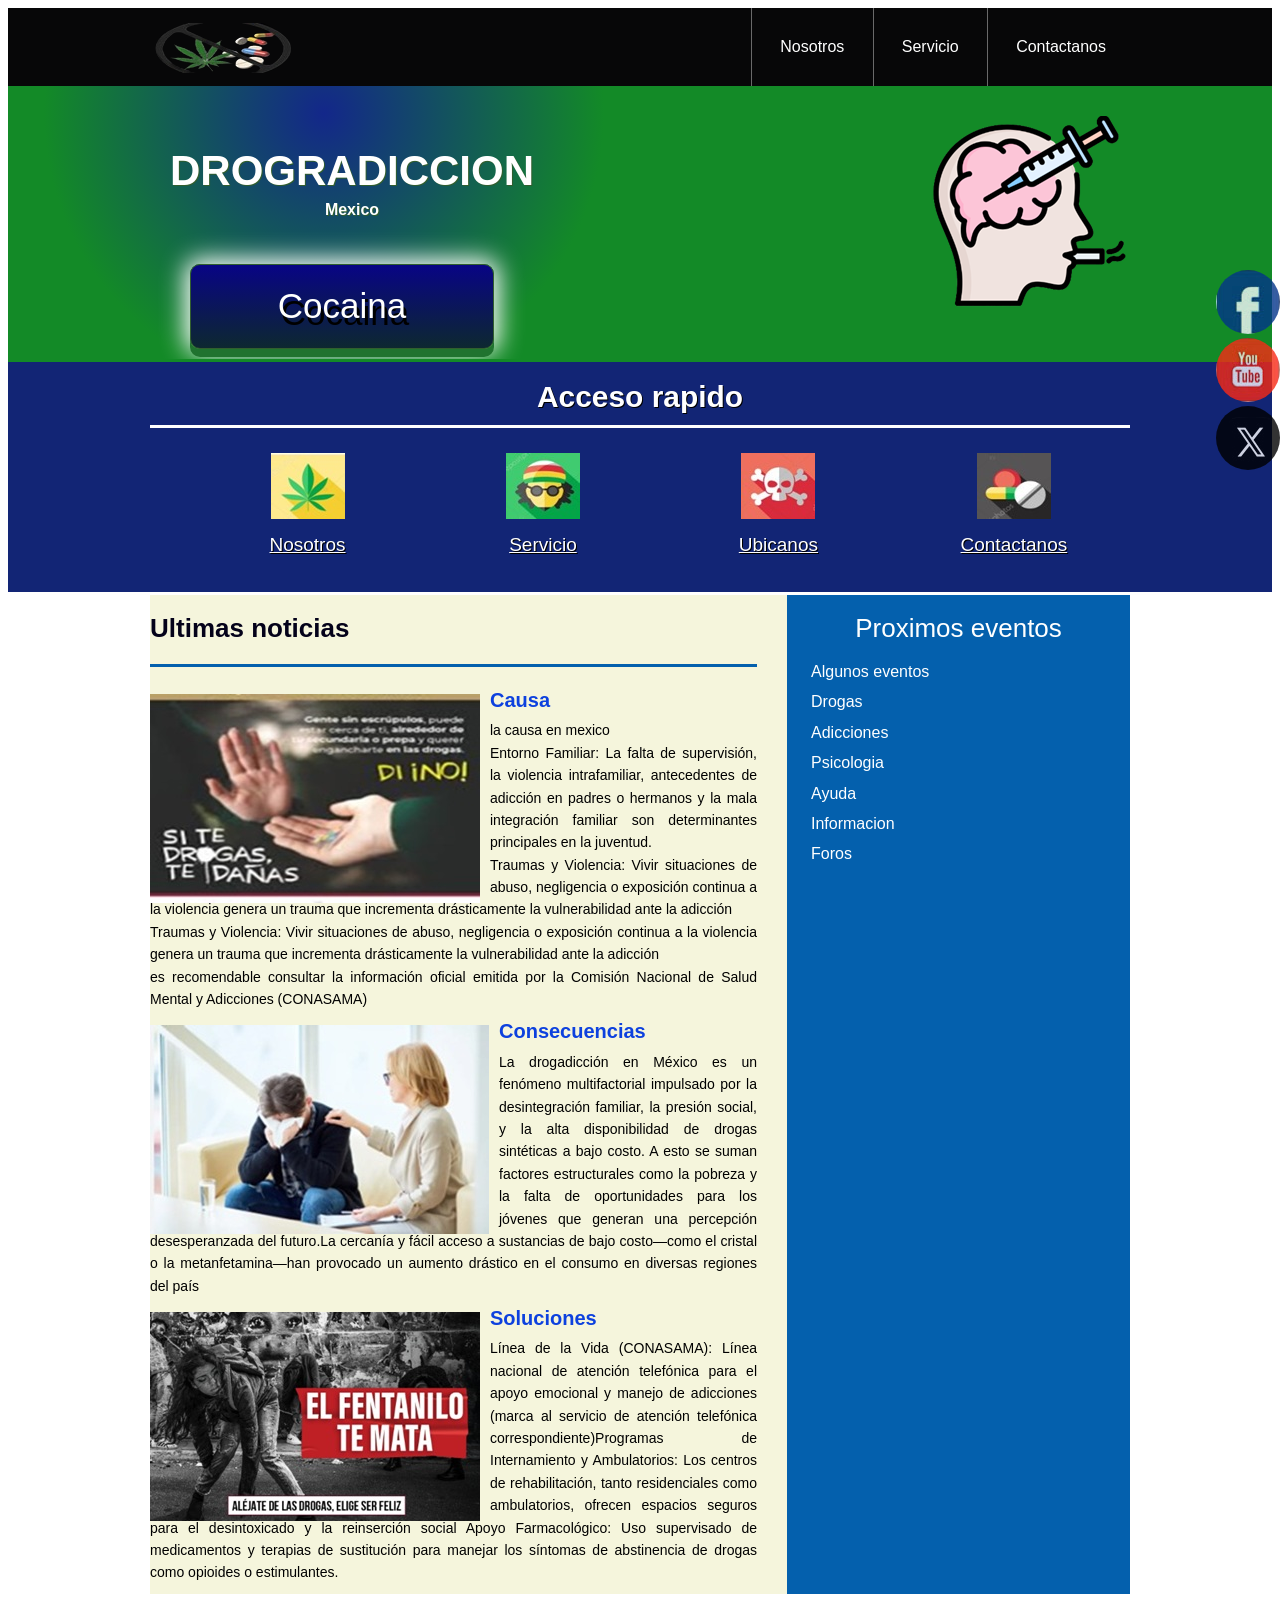
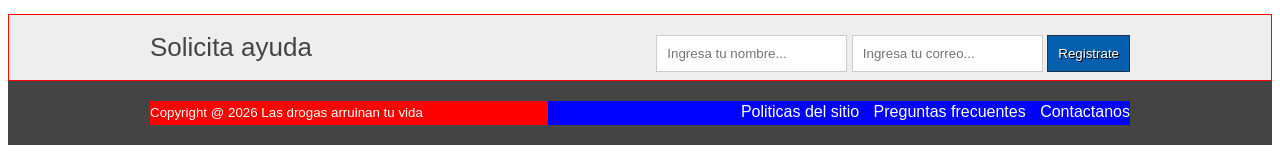
==== commit 564f8127: "Update index.html" ====
--- a/index.html
+++ b/index.html
@@ -10,7 +10,7 @@
  <header class="encabezado" role="banner">
  	<div class="contenedor">
  		<a href="https://elpais.com/mexico/2025-12-24/el-consumo-de-drogas-en-mexico-aumento-del-103-al-144-en-nueve-anos.html" class="logo">
- 			<img src="imagen/nodra.png" alt="logotipo de la drogadicción">
+ 			<img src="Imagen/nodra.png" alt="logotipo de la drogadicción">
  		</a>
  		<nav role ="navigation">
  			<ul>
@@ -28,7 +28,7 @@
  			<h1>DROGRADICCION <br><span>Mexico</span></h1>
  			<a href="https://es-us.noticias.yahoo.com/producci%C3%B3n-coca%C3%ADna-m%C3%A9xico-230033946.html" class="aprender-mas">Cocaina</a>
  		</div>
- 		<img src="imagen/fum.png" alt="fumar">
+ 		<img src="Imagen/fum.png" alt="fumar">
  	</div>
  </div> 
     <!-- fin de presentacion-->
@@ -38,19 +38,19 @@
               <ul>
                 
  				<figure>
- 					<a href="nosotros.html"><img src="imagen/icono1.jpg" alt="Nosotros"> </a>
+ 					<a href="nosotros.html"><img src="Imagen/icono1.JPG" alt="Nosotros"> </a>
  					<figcaption><h3><a href="nosotros.html">Nosotros</a></h3></figcaption>
  				</figure>
  				<figure>
- 					<a href="servicio.html"><img src="imagen/icono2.jpg" alt="Servicio"></a>
+ 					<a href="servicio.html"><img src="Imagen/icono2.JPG" alt="Servicio"></a>
  					<figcaption><h3><a href="servicio.html">Servicio</a></h3></figcaption>
  				</figure>
  				<figure>
- 					<a href="https://www.google.com/maps/place/CENTRO+DE+REHABILITACION/@19.5299252,-99.1794218,14z/data=!4m10!1m2!2m1!1subicacion+de+ayuda+en+drogadicci%C3%B3n!3m6!1s0x85d1f77fa8fd370b:0x4faec361908c85e8!8m2!3d19.5299252!4d-99.1433729![base64]!16s%2Fg%2F1pty8txp9?entry=ttu&g_ep=EgoyMDI2MDYyMy4wIKXMDSoASAFQAw%3D%3D"><img src="imagen/icono3.jpg" alt="Ubicanos"></a>
+ 					<a href="https://www.google.com/maps/place/CENTRO+DE+REHABILITACION/@19.5299252,-99.1794218,14z/data=!4m10!1m2!2m1!1subicacion+de+ayuda+en+drogadicci%C3%B3n!3m6!1s0x85d1f77fa8fd370b:0x4faec361908c85e8!8m2!3d19.5299252!4d-99.1433729![base64]!16s%2Fg%2F1pty8txp9?entry=ttu&g_ep=EgoyMDI2MDYyMy4wIKXMDSoASAFQAw%3D%3D"><img src="Imagen/icono3.JPG" alt="Ubicanos"></a>
  					<figcaption><h3><a href="https://www.google.com/maps/place/CENTRO+DE+REHABILITACION/@19.5299252,-99.1794218,14z/data=!4m10!1m2!2m1!1subicacion+de+ayuda+en+drogadicci%C3%B3n!3m6!1s0x85d1f77fa8fd370b:0x4faec361908c85e8!8m2!3d19.5299252!4d-99.1433729![base64]!16s%2Fg%2F1pty8txp9?entry=ttu&g_ep=EgoyMDI2MDYyMy4wIKXMDSoASAFQAw%3D%3D">Ubicanos</a></h3></figcaption>
  				</figure>
  				<figure>
- 					<a href="contactanos.html"><img src="imagen/icono4.jpg" alt="Contactanos"></a>
+ 					<a href="contactanos.html"><img src="Imagen/icono4.JPG" alt="Contactanos"></a>
  					<figcaption><h3><a href="contactanos.html">Contactanos</a></h3></figcaption>
  				</figure>
                 </ul>
@@ -62,19 +62,19 @@
  			<main class="articulos" role="main">
  				<h2>Ultimas noticias</h2>
  				<article>
- 					<img src="imagen/causas.jpg" alt="Causa">
+ 					<img src="Imagen/causas.jpg" alt="Causa">
  					<h1><a href="https://www.gob.mx/conasama/documentos/informe-sobre-la-situacion-de-la-salud-mental-y-el-consumo-de-sustancias-en-mexico">Causa</a></h1>
  					<p>la causa en mexico <br>Entorno Familiar: La falta de supervisión, la violencia intrafamiliar, antecedentes de adicción en padres o hermanos y la mala integración familiar son determinantes principales en la juventud. <br>Traumas y Violencia: Vivir situaciones de abuso, negligencia o exposición continua a la violencia genera un trauma que incrementa drásticamente la vulnerabilidad ante la adicción<br>Traumas y Violencia: Vivir situaciones de abuso, negligencia o exposición continua a la violencia genera un trauma que incrementa drásticamente la vulnerabilidad ante la adicción<br> es recomendable consultar la información oficial emitida por la Comisión Nacional de Salud Mental y Adicciones (CONASAMA) 
  					</p>
  				</article>
  				<article>
- 					<img src="imagen/soluciones.jpg" alt="Consecuencias">
+ 					<img src="Imagen/soluciones.jpg" alt="Consecuencias">
  					<h1><a href="https://www.masferriol.com/blog/consequencias-y-trastornos/">Consecuencias</a></h1>
  					<p>La drogadicción en México es un fenómeno multifactorial impulsado por la desintegración familiar, la presión social, y la alta disponibilidad de drogas sintéticas a bajo costo. A esto se suman factores estructurales como la pobreza y la falta de oportunidades para los jóvenes que generan una percepción desesperanzada del futuro.La cercanía y fácil acceso a sustancias de bajo costo—como el cristal o la metanfetamina—han provocado un aumento drástico en el consumo en diversas regiones del país
  					</p>
  				</article>
  				<article>
- 					<img src="imagen/drogas.jpg" alt="Soluciones">
+ 					<img src="Imagen/drogas.jpg" alt="Soluciones">
  					<h1><a href="https://www.montefenix.org.mx/10-soluciones-para-dejar-las-drogas/">Soluciones</a></h1>
  					<p>Línea de la Vida (CONASAMA): Línea nacional de atención telefónica para el apoyo emocional y manejo de adicciones (marca al servicio de atención telefónica correspondiente)Programas de Internamiento y Ambulatorios: Los centros de rehabilitación, tanto residenciales como ambulatorios, ofrecen espacios seguros para el desintoxicado y la reinserción social Apoyo Farmacológico: Uso supervisado de medicamentos y terapias de sustitución para manejar los síntomas de abstinencia de drogas como opioides o estimulantes.
  					</p>
@@ -120,10 +120,10 @@
 </footer>
            <!--  fin pie de pagina  -->
 <div class="social">
-    <a href="https://www.facebook.com/?locale=es_LA" title="FaceBook"><img src="imagen/face.jpg" alt="facebook"></a>
-    <a href="https://www.youtube.com/?app=desktop&hl=es" title="Youtube"><img src="imagen/you.jpg" alt="youtube"></a>
-    <a href="https://x.com/?lang=es" title="twitter"><img src="imagen/twi.jpg" alt="twitter"></a>
+    <a href="https://www.facebook.com/?locale=es_LA" title="FaceBook"><img src="Imagen/face.jpg" alt="facebook"></a>
+    <a href="https://www.youtube.com/?app=desktop&hl=es" title="Youtube"><img src="Imagen/you.jpg" alt="youtube"></a>
+    <a href="https://x.com/?lang=es" title="twitter"><img src="Imagen/twi.jpg" alt="twitter"></a>
 </div>
   <!--  fin social -->
 </body>
-</html>+</html>
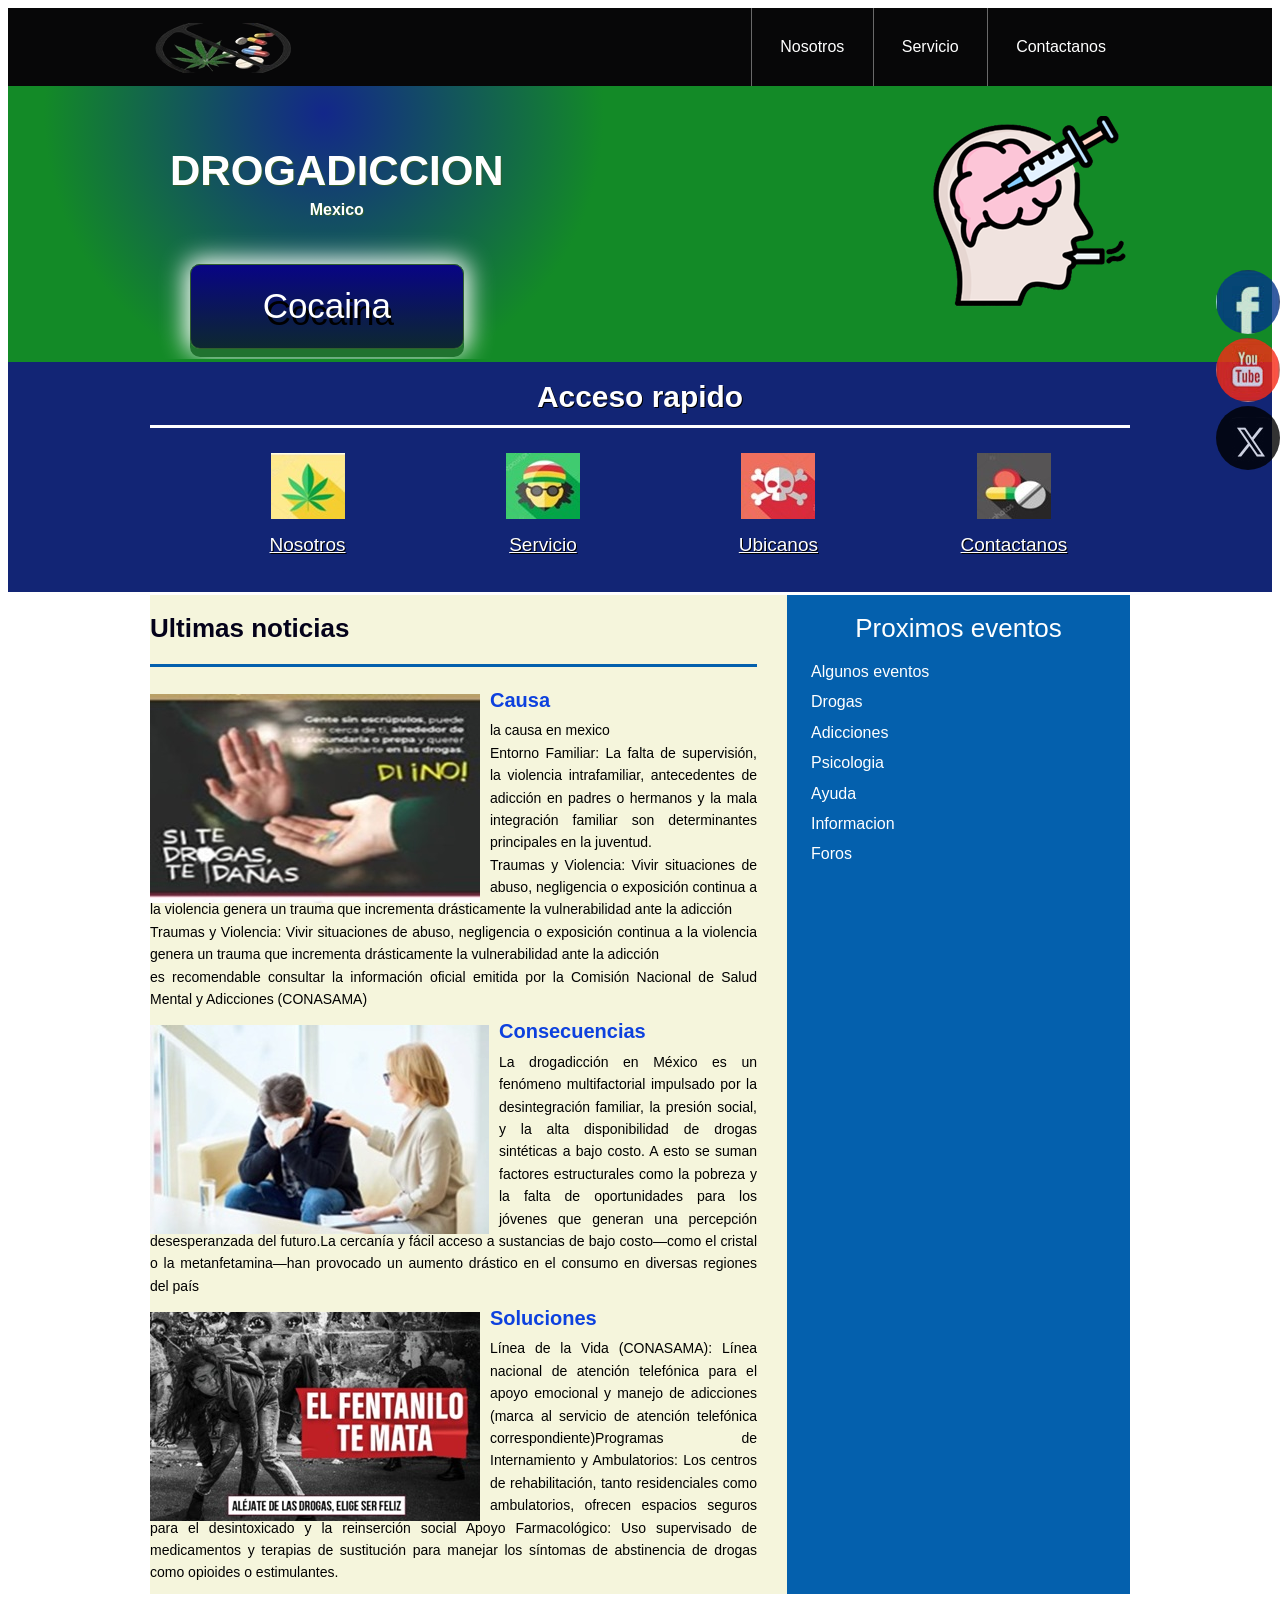
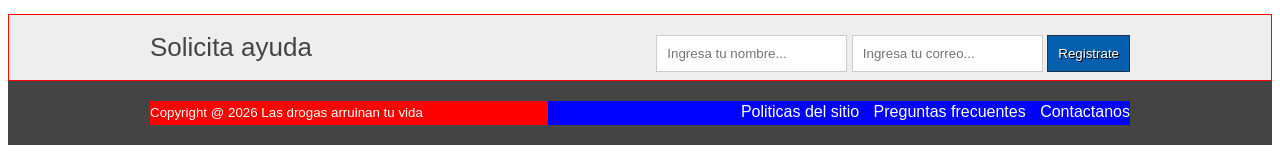
==== commit eb1d4f02: "Update index.html" ====
--- a/index.html
+++ b/index.html
@@ -3,7 +3,7 @@
 <html lang="es">
 <head> 
 	<meta charset="UTF-8">
-	<title>Proyecto Drogradiccion</title>
+	<title>Proyecto Drogadiccion</title>
     <link rel="stylesheet" href="estilo.css">
 </head>
 <body>
@@ -25,7 +25,7 @@
  <div class="presentacion">
  	<div class="contenedor">
  		<div class="introduccion-presentacion">
- 			<h1>DROGRADICCION <br><span>Mexico</span></h1>
+ 			<h1>DROGADICCION <br><span>Mexico</span></h1>
  			<a href="https://es-us.noticias.yahoo.com/producci%C3%B3n-coca%C3%ADna-m%C3%A9xico-230033946.html" class="aprender-mas">Cocaina</a>
  		</div>
  		<img src="Imagen/fum.png" alt="fumar">
